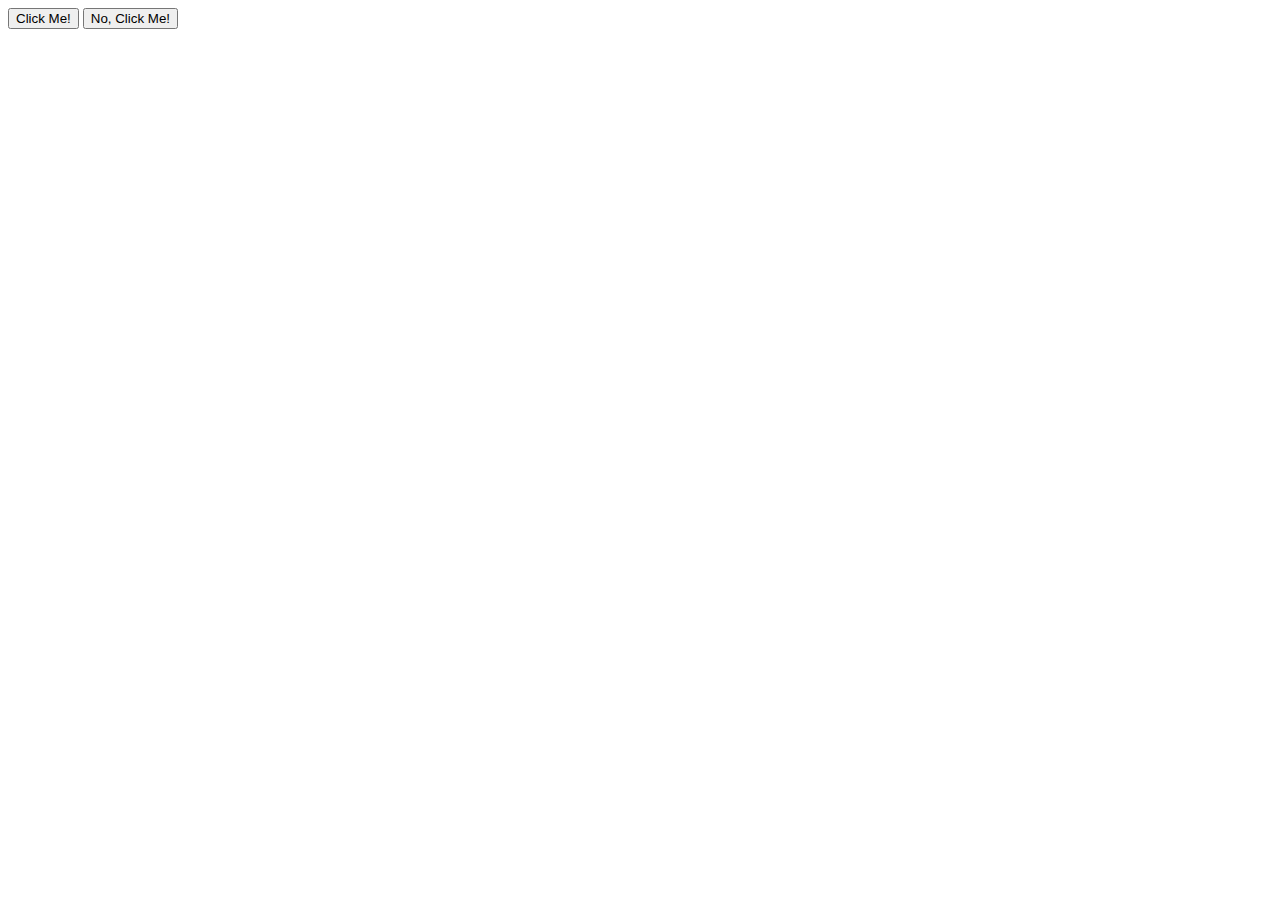
==== 03-grouping-selectors/index.html @ 38ed5474 "hi" ====
<!DOCTYPE html>
<html lang="en">
  <head>
    <meta charset="UTF-8">
    <meta http-equiv="X-UA-Compatible" content="IE=edge">
    <meta name="viewport" content="width=device-width, initial-scale=1.0">
    <title>Grouping Selectors</title>
    <link rel="stylesheet" href="style.css">
  </head>
  <body>
    <button>Click Me!</button>
    <button>No, Click Me!</button>
  </body>
</html>
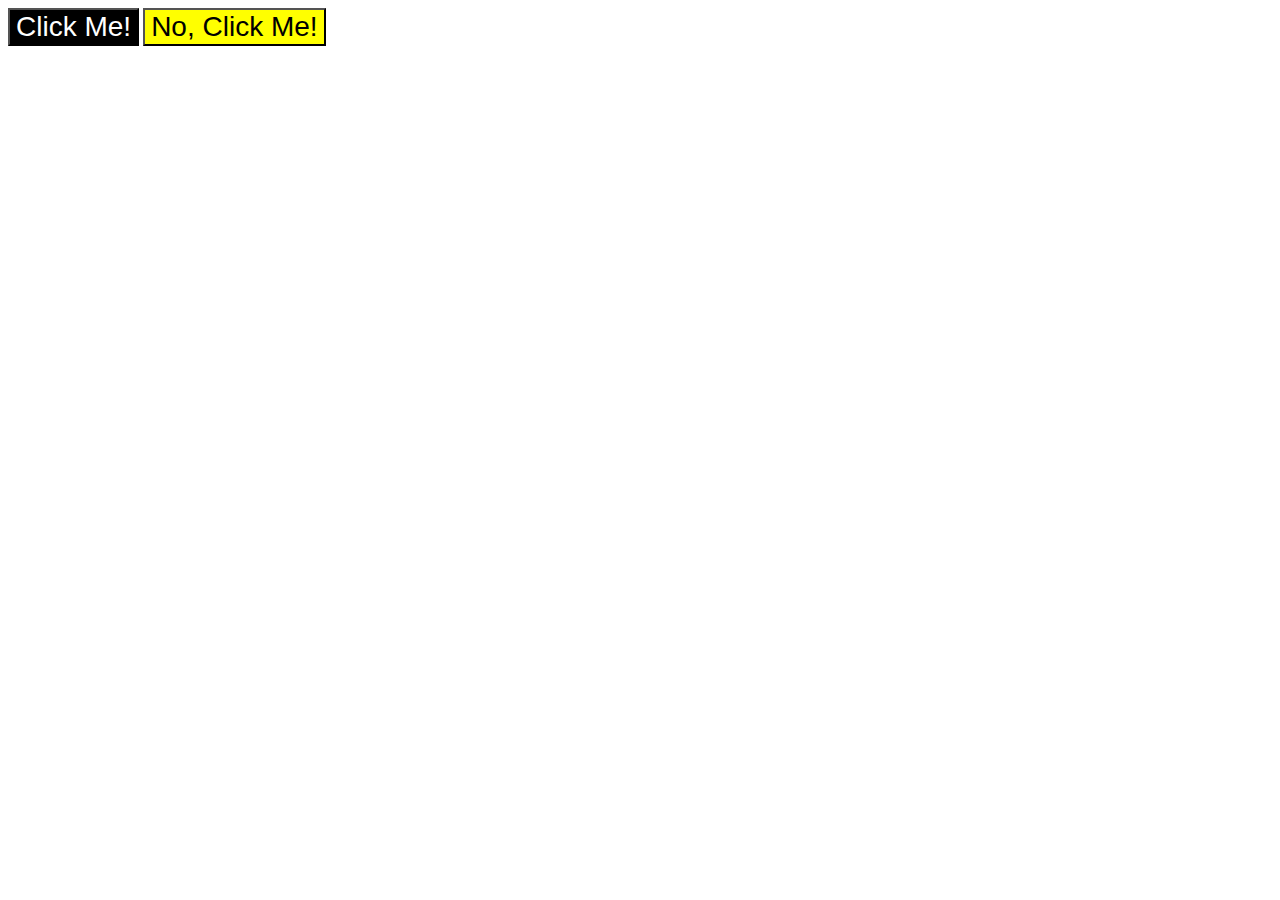
==== commit 4e405f80: "hi" ====
--- a/03-grouping-selectors/index.html
+++ b/03-grouping-selectors/index.html
@@ -8,7 +8,7 @@
     <link rel="stylesheet" href="style.css">
   </head>
   <body>
-    <button>Click Me!</button>
-    <button>No, Click Me!</button>
+    <button class="black-button">Click Me!</button>
+    <button class="yellow-button">No, Click Me!</button>
   </body>
 </html>--- a/03-grouping-selectors/style.css
+++ b/03-grouping-selectors/style.css
@@ -0,0 +1,14 @@
+.black-button,
+.yellow-button {
+    font-size: 28px; font-family: Impact, Haettenschweiler, 'Arial Narrow Bold', sans-serif;
+
+}
+
+.black-button {
+    background: black;
+    color: white;
+}
+
+.yellow-button {
+    background: yellow;
+}